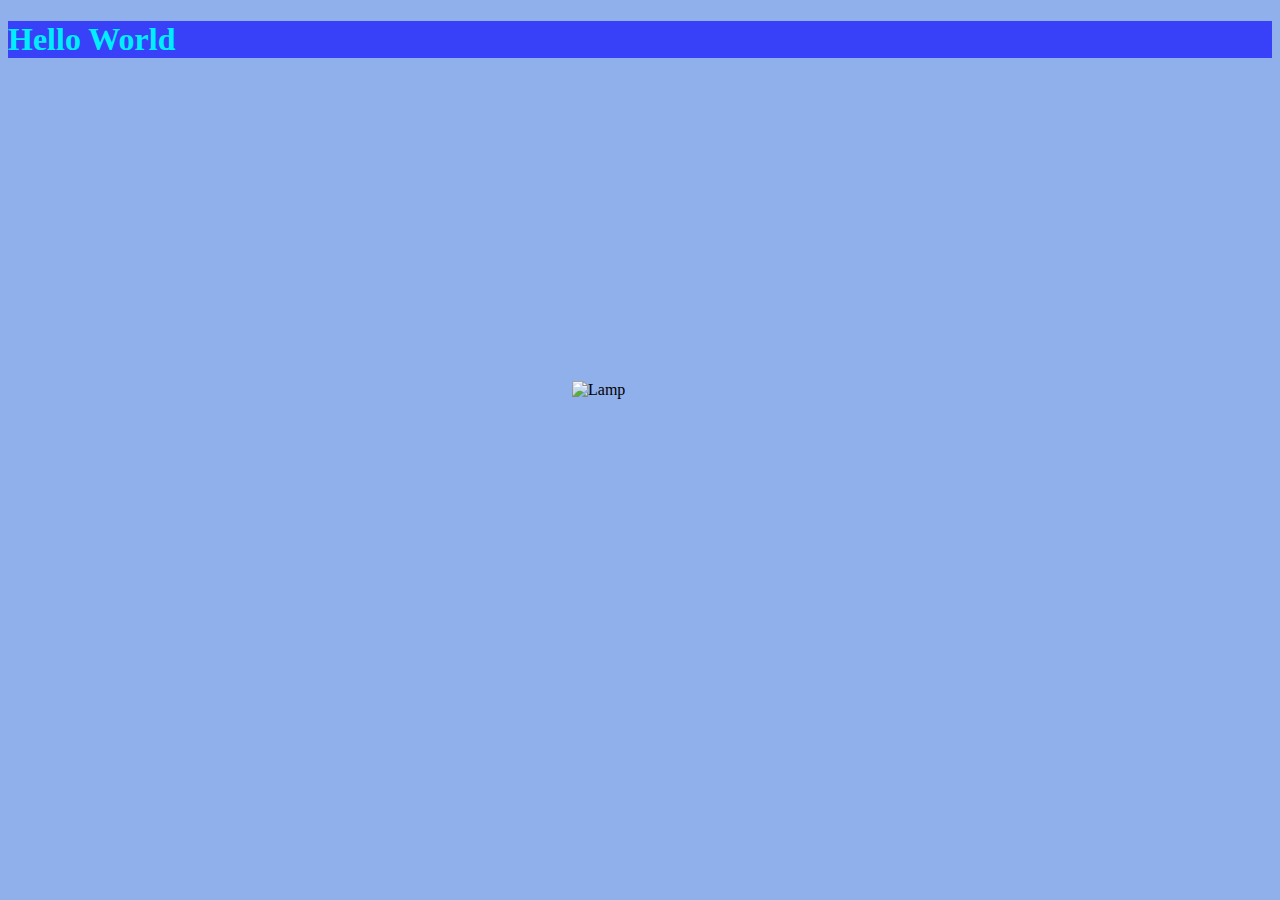
==== embeddingOriginalWork.html @ 1335e377 "Add files via upload" ====
<!DOCTYPE html>
<html>
    <head>
        <title>Hello World</title>
    </head>
    <style>
        body{
            background-color:rgb(144, 176, 235)
        }
    </style>
    <body>
        <div style="background-color:rgba(4, 0, 255, 0.63)">
        <h1 style="color:rgb(0, 238, 255)">Hello World</h1>
        </div>
        <iframe width="560" height="315" src="https://www.youtube.com/embed/6lV5vSOz6co" frameborder="0" allow="autoplay; encrypted-media" allowfullscreen></iframe>
    </body>
    <img src="https://fthmb.tqn.com/jf_Xbbp0LgrkXRet2DS_K0Poea8=/960x0/filters:no_upscale()/GettyImages-498928946-59cd1dd3af5d3a0011d3a87e.jpg"
    alt="Lamp" width="400" height="330"
</html>
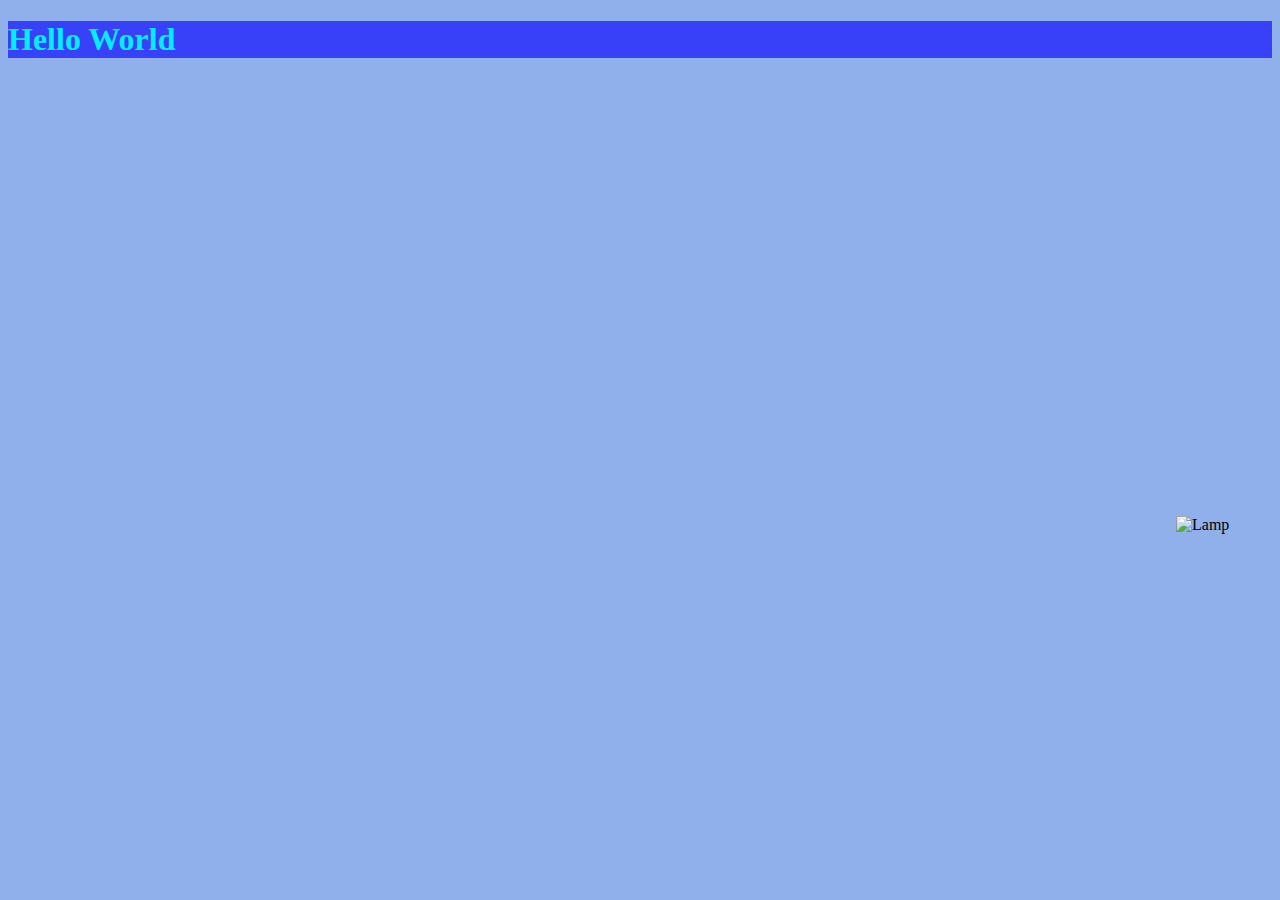
==== commit 2fca87c4: "Update embeddingOriginalWork.html" ====
--- a/embeddingOriginalWork.html
+++ b/embeddingOriginalWork.html
@@ -13,6 +13,7 @@
         <h1 style="color:rgb(0, 238, 255)">Hello World</h1>
         </div>
         <iframe width="560" height="315" src="https://www.youtube.com/embed/6lV5vSOz6co" frameborder="0" allow="autoplay; encrypted-media" allowfullscreen></iframe>
+        <iframe src="https://www.google.com/maps/embed?pb=!1m14!1m8!1m3!1d9935.568643242937!2d-115.9280562!3d51.4968464!3m2!1i1024!2i768!4f13.1!3m3!1m2!1s0x0%3A0xc09de268accad7e6!2sBanff+National+Park!5e0!3m2!1sen!2sus!4v1515547001284" width="600" height="450" frameborder="0" style="border:0" allowfullscreen></iframe>
     </body>
     <img src="https://fthmb.tqn.com/jf_Xbbp0LgrkXRet2DS_K0Poea8=/960x0/filters:no_upscale()/GettyImages-498928946-59cd1dd3af5d3a0011d3a87e.jpg"
     alt="Lamp" width="400" height="330"
